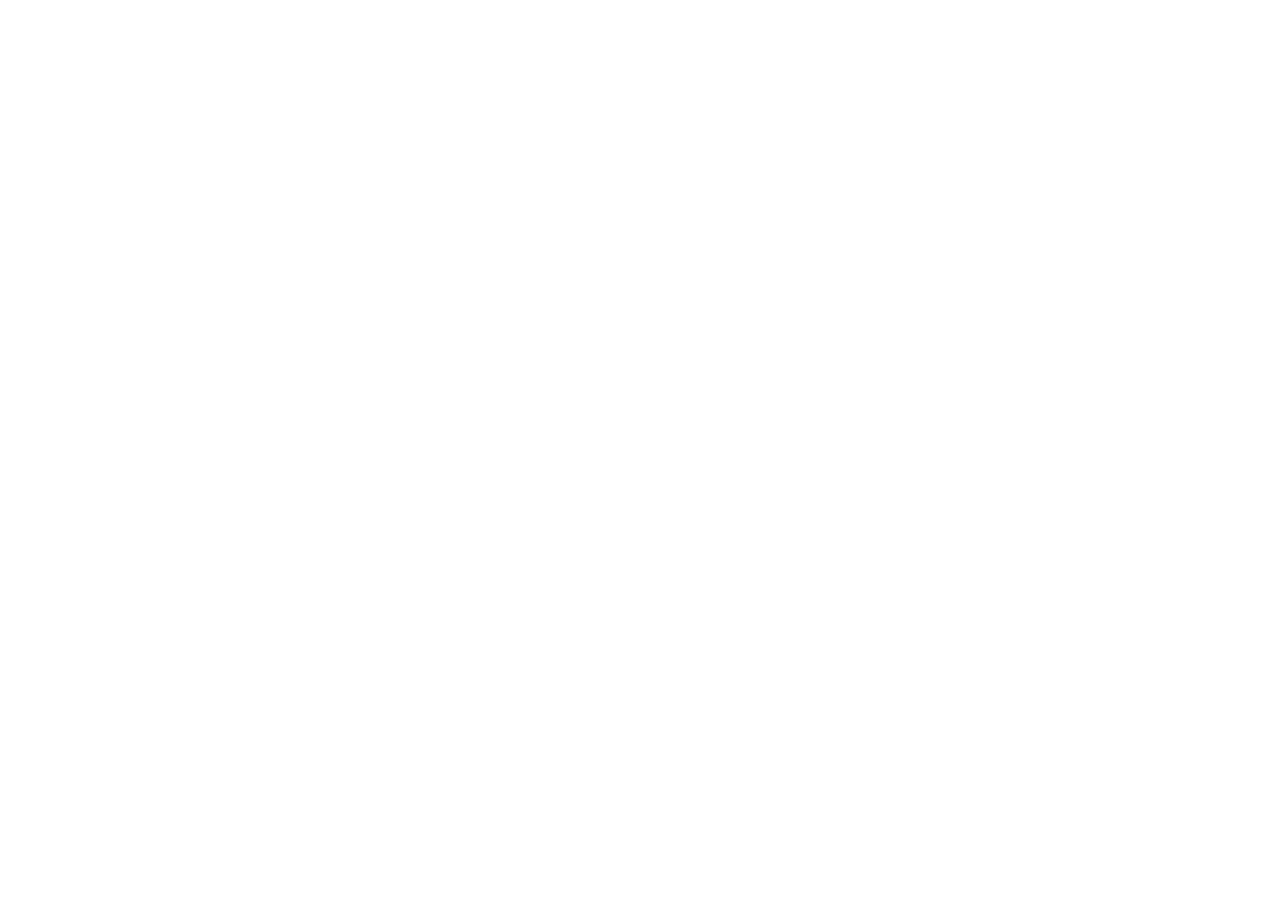
==== index.html @ 681e7392 "ft:initial commit" ====
<!DOCTYPE html>
<html lang="en">
<head>
    <meta charset="UTF-8">
    <meta http-equiv="X-UA-Compatible" content="IE=edge">
    <meta name="viewport" content="width=device-width, initial-scale=1.0">
    <title>Document</title>
</head>
<body>
    
</body>
</html>
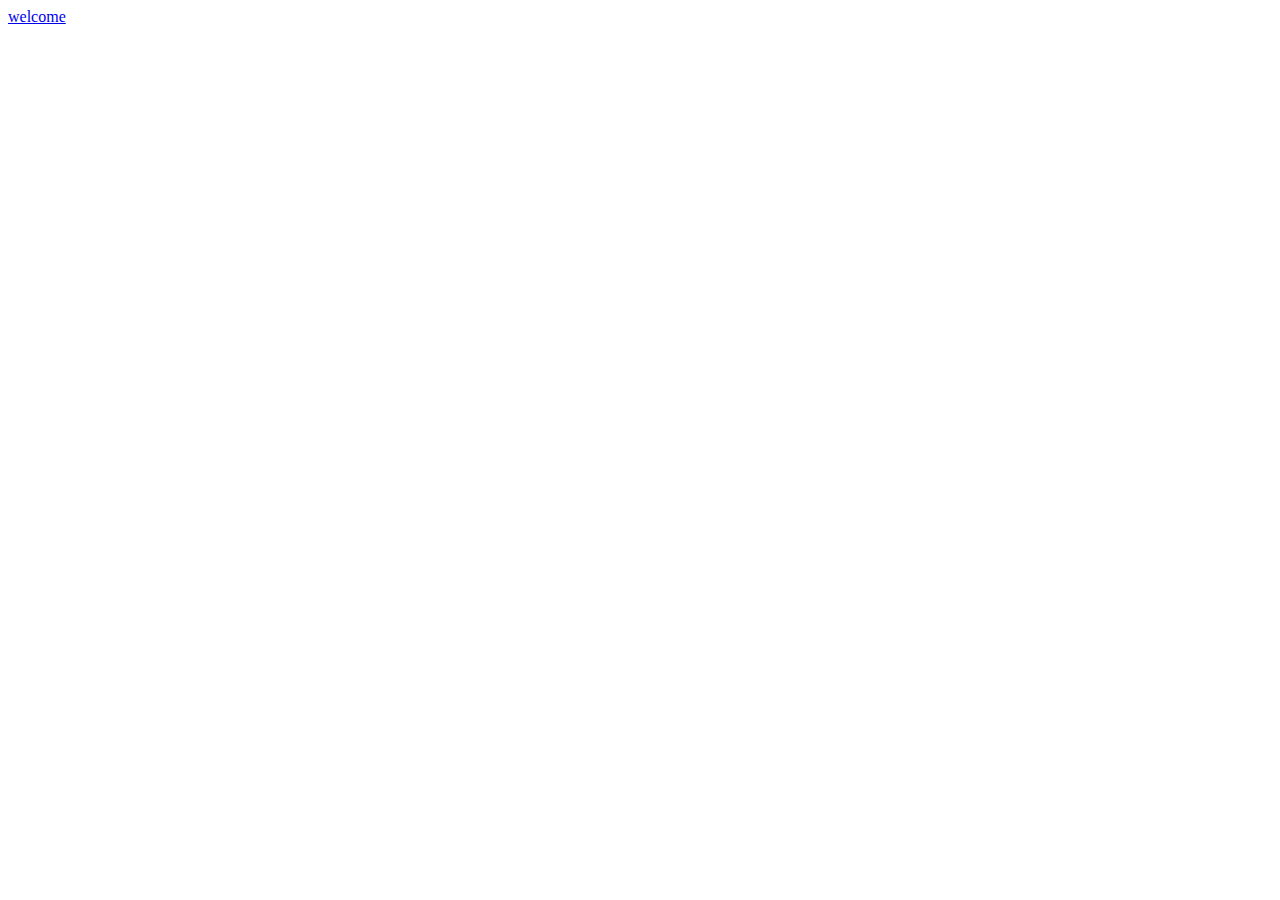
==== commit 79339907: "added readme file" ====
--- a/index.html
+++ b/index.html
@@ -4,9 +4,9 @@
     <meta charset="UTF-8">
     <meta http-equiv="X-UA-Compatible" content="IE=edge">
     <meta name="viewport" content="width=device-width, initial-scale=1.0">
-    <title>Document</title>
+    <title>Akan Names</title>
 </head>
 <body>
-    
+    <a href="landing.html">welcome</a>
 </body>
 </html>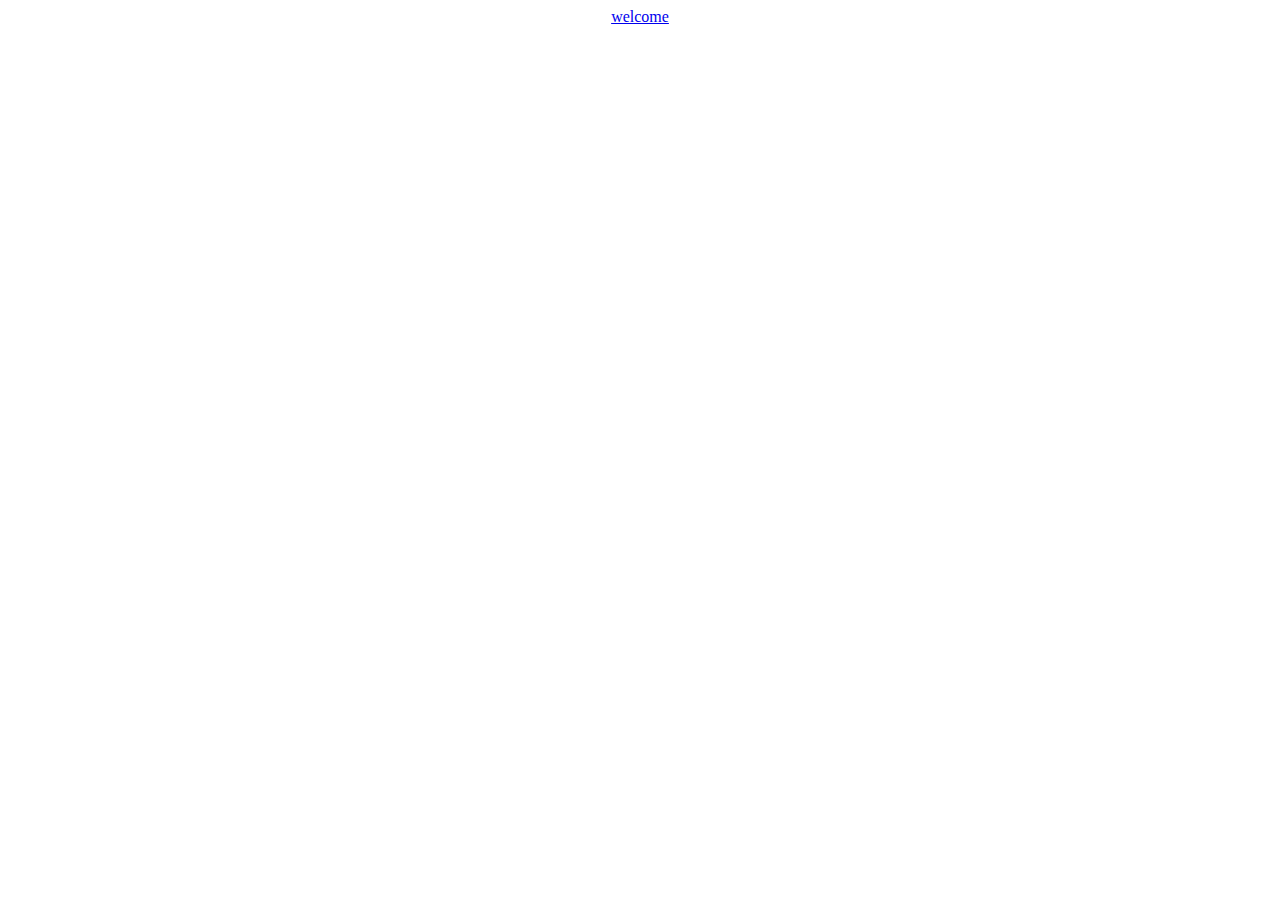
==== commit 1b65244c: "ft:styled background image" ====
--- a/index.html
+++ b/index.html
@@ -5,6 +5,7 @@
     <meta http-equiv="X-UA-Compatible" content="IE=edge">
     <meta name="viewport" content="width=device-width, initial-scale=1.0">
     <title>Akan Names</title>
+    <link rel="stylesheet" href="style.css">
 </head>
 <body>
     <a href="landing.html">welcome</a>
--- a/style.css
+++ b/style.css
@@ -0,0 +1,11 @@
+*{
+    text-align: center;
+}
+
+form{
+    background-image: url("/images/gh.jpeg");
+    background-size: 100%;
+    background-repeat: no-repeat;
+    height: 500px;
+    
+}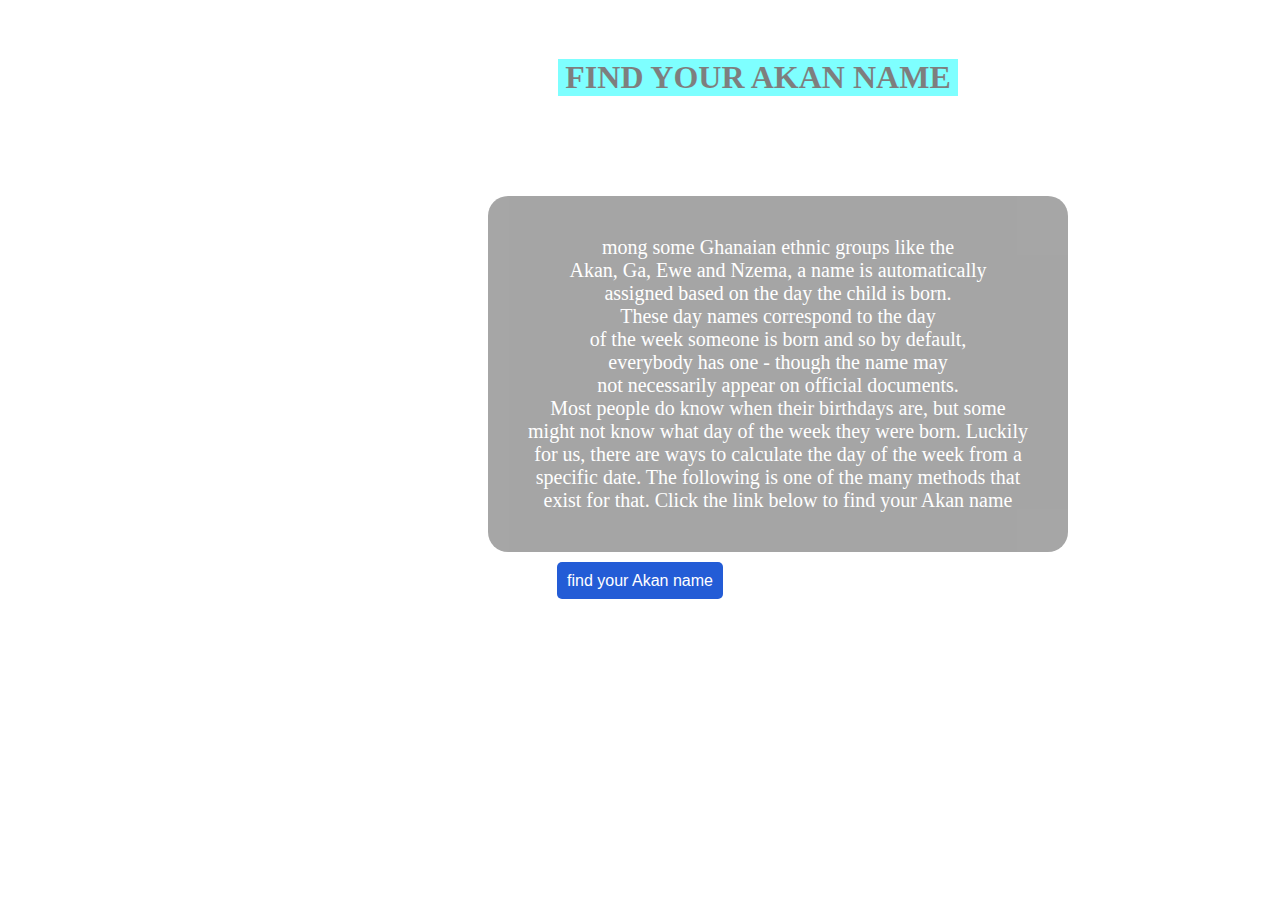
==== commit fe79662b: "styled landing page" ====
--- a/index.html
+++ b/index.html
@@ -5,9 +5,26 @@
     <meta http-equiv="X-UA-Compatible" content="IE=edge">
     <meta name="viewport" content="width=device-width, initial-scale=1.0">
     <title>Akan Names</title>
-    <link rel="stylesheet" href="style.css">
+    <link rel="stylesheet" href="index.css">
 </head>
 <body>
-    <a href="landing.html">welcome</a>
+    <div class="welcome">
+            <h1 class="find">
+                FIND YOUR AKAN NAME
+            </h1>
+            <P class="desk">
+                mong some Ghanaian ethnic groups like the <br> Akan, Ga, Ewe and Nzema, 
+                a name is automatically <br> assigned based on the day the child is born. <br> 
+                These day names correspond to the day <br> of the week someone is born and so by default, 
+                <br> everybody has one - 
+                though the name may <br> not necessarily appear on official documents. <br> 
+                Most people do know when their birthdays are, but some might not know 
+                what day of the week they were born. Luckily for us, there are ways to 
+                calculate the day of the week from a specific date. The following is one 
+                of the many methods that exist for that. Click the link below to find your
+                Akan name
+            </P>
+        <a href="landing.html">find your Akan name</a>
+    </div>
 </body>
 </html>--- a/index.css
+++ b/index.css
@@ -0,0 +1,38 @@
+.welcome{
+    text-align: center;
+    background-image: url("/images/dance.jpeg");
+    background-repeat: no-repeat;
+    background-size: 100%;
+    height: 640px;
+    margin-top: 0px;
+    padding-top: 30px;
+}
+p{
+    font-size: 20px;
+    color: white;
+}
+.desk{
+    width: 500px;
+    padding: 40px;
+    text-align: center;
+    margin-left: 480px;
+    margin-top: 100px;
+    background-color: gray;
+    border-radius: 20px;
+    opacity: 0.7;
+}
+a{
+    background-color: rgb(35, 92, 214);
+    font-family: sans-serif;
+    padding: 10px;
+    border-radius: 5px;
+    text-decoration: none;
+    color: white;
+}
+
+.find{
+    background-color: aqua;
+    opacity: 0.5;
+    width: 400px;
+    margin-left: 550px;
+}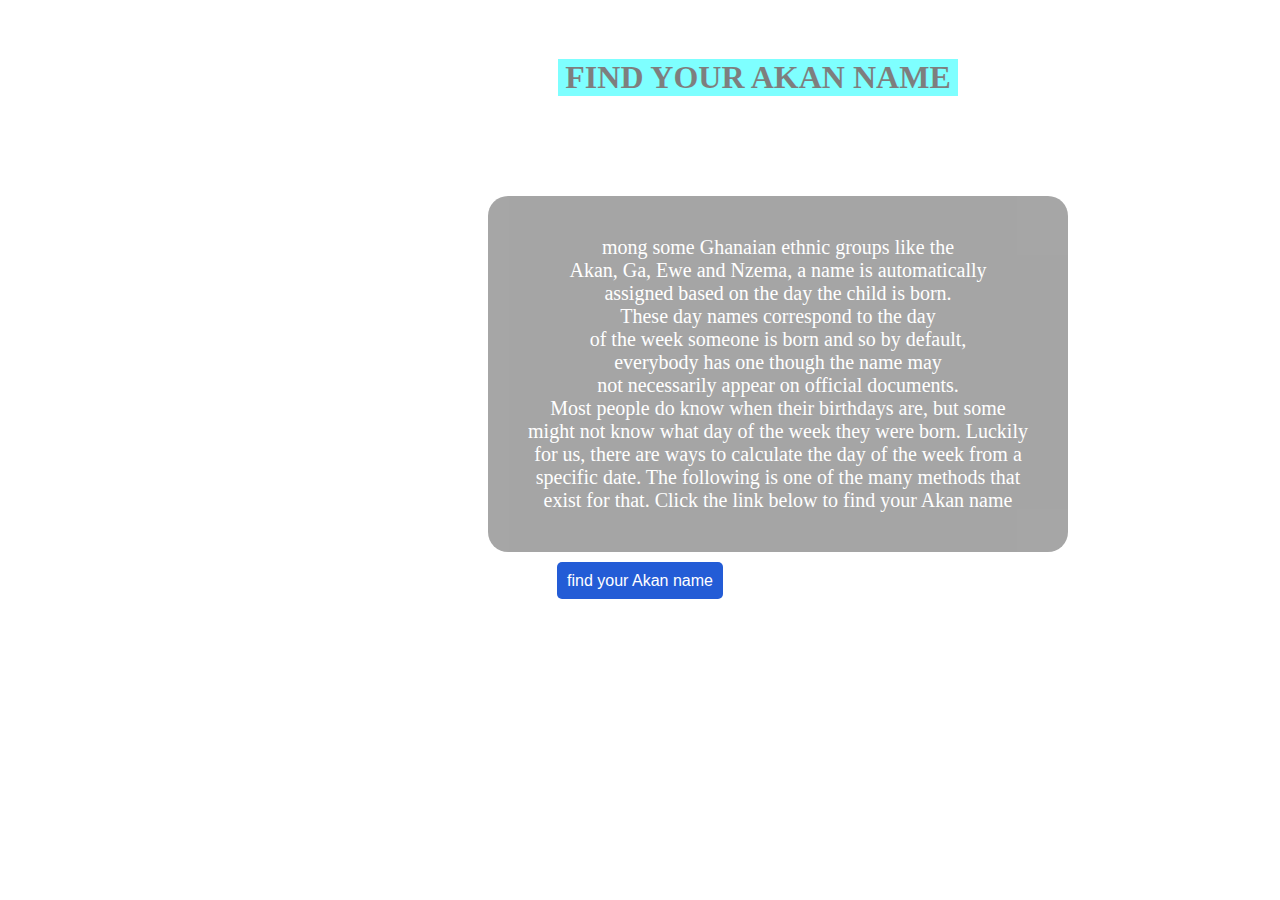
==== commit 1a137390: "corrected errors on html file" ====
--- a/index.html
+++ b/index.html
@@ -16,7 +16,7 @@
                 mong some Ghanaian ethnic groups like the <br> Akan, Ga, Ewe and Nzema, 
                 a name is automatically <br> assigned based on the day the child is born. <br> 
                 These day names correspond to the day <br> of the week someone is born and so by default, 
-                <br> everybody has one - 
+                <br> everybody has one
                 though the name may <br> not necessarily appear on official documents. <br> 
                 Most people do know when their birthdays are, but some might not know 
                 what day of the week they were born. Luckily for us, there are ways to 
